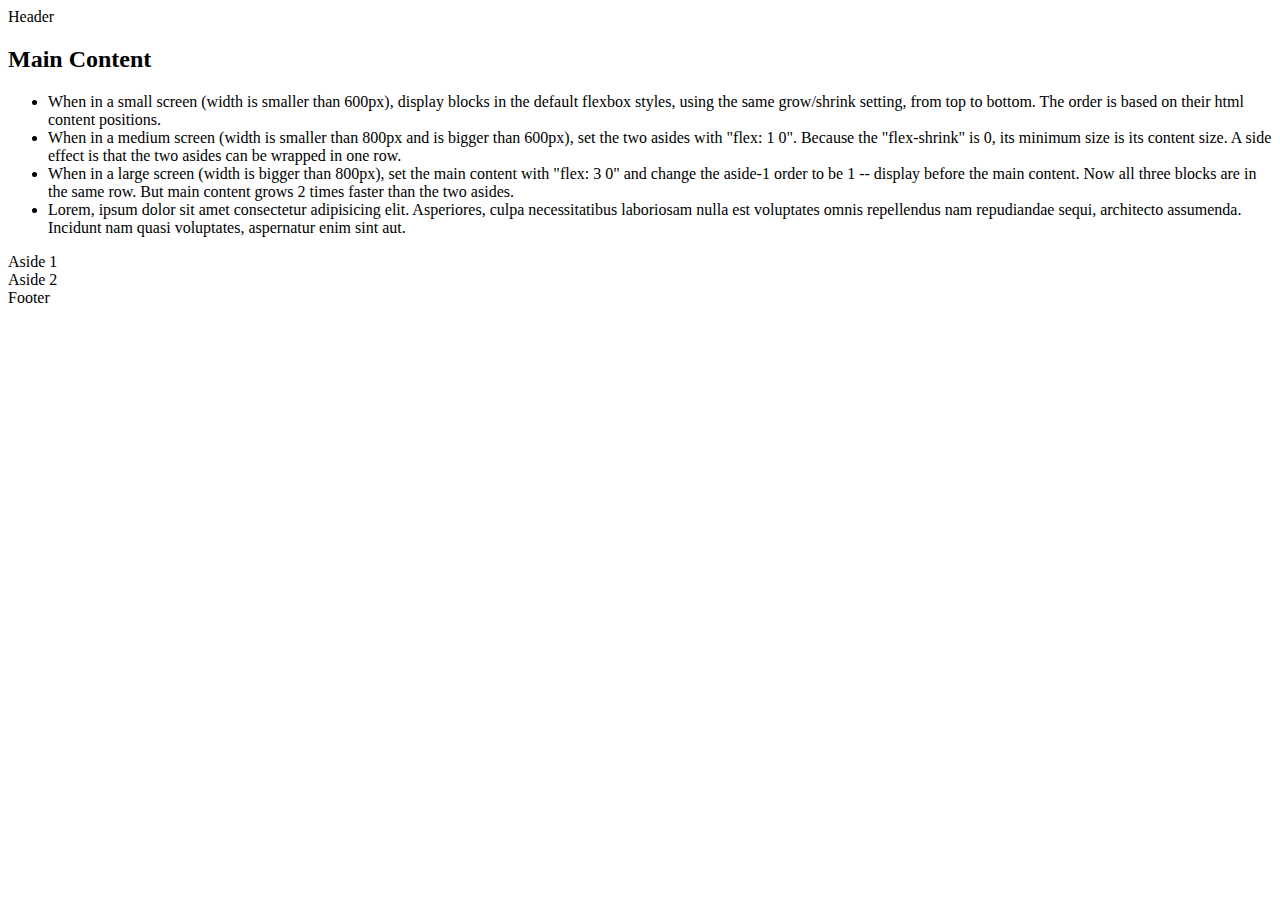
==== index.html @ 9293ac60 "First Commit" ====
<!DOCTYPE html>
<html lang="en">

<head>
  <meta charset="UTF-8" />
  <meta name="viewport" content="width=device-width, initial-scale=1.0" />
  <meta http-equiv="X-UA-Compatible" content="ie=edge" />
  <title>Flexbox Demo</title>
  <link rel="stylesheet" href="./c.css" />
</head>

<body>
  <!-- Based on https://css-tricks.com/snippets/css/a-guide-to-flexbox/-->
  <div class="container">
    <header class="header">Header</header>
    <article class="main">
      <h2>Main Content</h2>
      <ul>
        <li>
          When in a small screen (width is smaller than 600px), display blocks in the default
          flexbox styles, using the same grow/shrink setting, from top to bottom. The order is
          based on their html content positions.
        </li>
        <li>
          When in a medium screen (width is smaller than 800px and is bigger than 600px), set the
          two asides with "flex: 1 0". Because the "flex-shrink" is 0, its minimum size is its
          content size. A side effect is that the two asides can be wrapped in one row.
        </li>
        <li>
          When in a large screen (width is bigger than 800px), set the main content with "flex: 3
          0" and change the aside-1 order to be 1 -- display before the main content. Now all
          three blocks are in the same row. But main content grows 2 times faster than the two
          asides.
        </li>
        <li>
          Lorem, ipsum dolor sit amet consectetur adipisicing elit. Asperiores, culpa
          necessitatibus
          laboriosam nulla est voluptates omnis repellendus nam repudiandae sequi, architecto
          assumenda. Incidunt nam quasi voluptates, aspernatur enim sint aut.
        </li>
      </ul>
    </article>
    <aside class="aside aside-1">Aside 1</aside>
    <aside class="aside aside-2">Aside 2</aside>
    <footer>Footer</footer>
  </div>
</body>

</html>
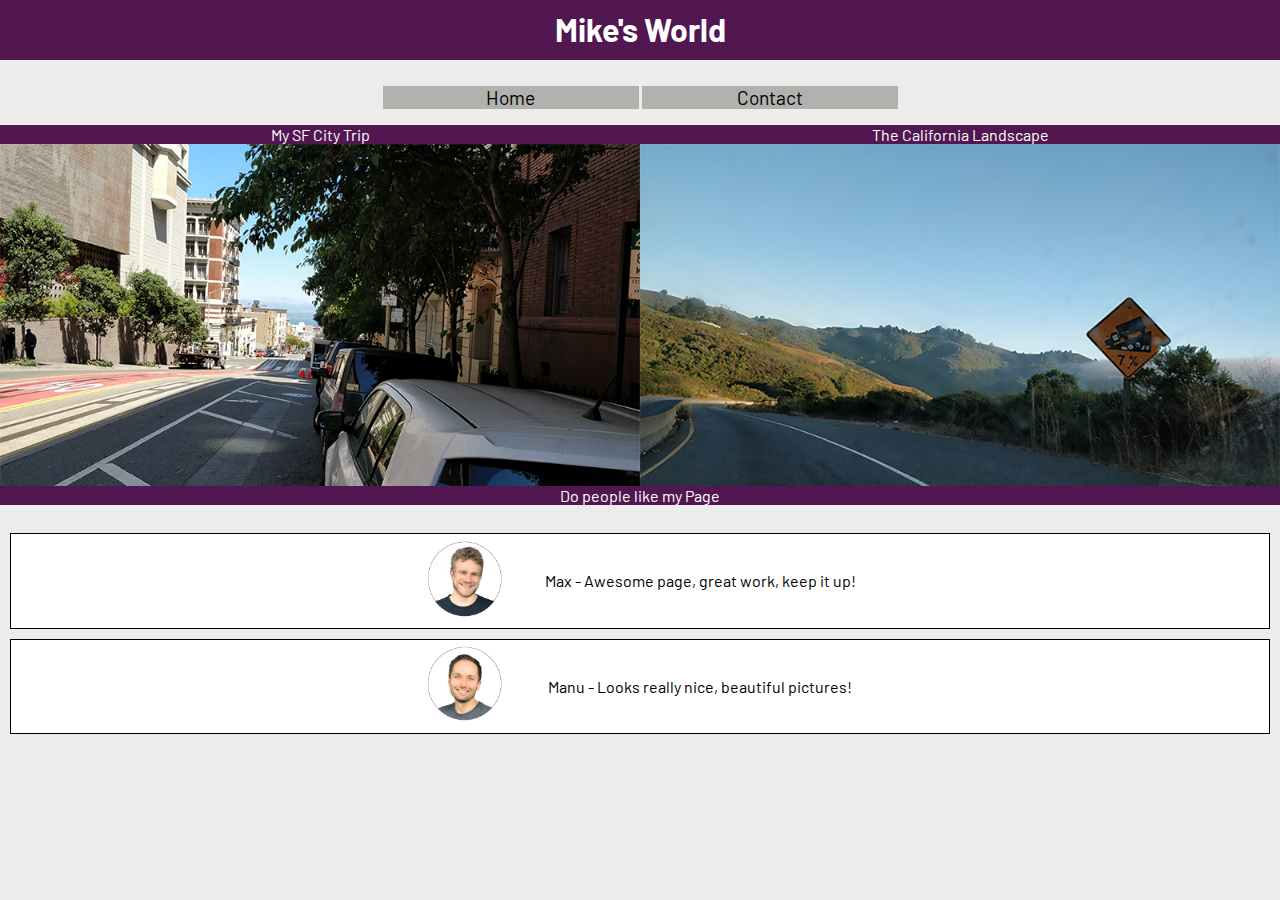
==== commit e86e4338: "Second Commit" ====
--- a/index.html
+++ b/index.html
@@ -1,49 +1,47 @@
+  
 <!DOCTYPE html>
-<html lang="en">
+<html>
 
 <head>
-  <meta charset="UTF-8" />
-  <meta name="viewport" content="width=device-width, initial-scale=1.0" />
-  <meta http-equiv="X-UA-Compatible" content="ie=edge" />
-  <title>Flexbox Demo</title>
-  <link rel="stylesheet" href="./c.css" />
+  <meta charset="UTF-8">
+  <meta name="viewport" content="width=device-width">
+  <title>Our First Webpage</title>
+  <link rel="shortcut icon" href="images/favicon.png">
+  <link rel="stylesheet" href="style.css">
+  <link href="https://fonts.googleapis.com/css?family=Barlow" rel="stylesheet">
 </head>
 
 <body>
-  <!-- Based on https://css-tricks.com/snippets/css/a-guide-to-flexbox/-->
-  <div class="container">
-    <header class="header">Header</header>
-    <article class="main">
-      <h2>Main Content</h2>
-      <ul>
-        <li>
-          When in a small screen (width is smaller than 600px), display blocks in the default
-          flexbox styles, using the same grow/shrink setting, from top to bottom. The order is
-          based on their html content positions.
-        </li>
-        <li>
-          When in a medium screen (width is smaller than 800px and is bigger than 600px), set the
-          two asides with "flex: 1 0". Because the "flex-shrink" is 0, its minimum size is its
-          content size. A side effect is that the two asides can be wrapped in one row.
-        </li>
-        <li>
-          When in a large screen (width is bigger than 800px), set the main content with "flex: 3
-          0" and change the aside-1 order to be 1 -- display before the main content. Now all
-          three blocks are in the same row. But main content grows 2 times faster than the two
-          asides.
-        </li>
-        <li>
-          Lorem, ipsum dolor sit amet consectetur adipisicing elit. Asperiores, culpa
-          necessitatibus
-          laboriosam nulla est voluptates omnis repellendus nam repudiandae sequi, architecto
-          assumenda. Incidunt nam quasi voluptates, aspernatur enim sint aut.
-        </li>
-      </ul>
-    </article>
-    <aside class="aside aside-1">Aside 1</aside>
-    <aside class="aside aside-2">Aside 2</aside>
-    <footer>Footer</footer>
-  </div>
+  <header class="fixed-bar">
+    <h1 class="page-title">Mike's World</h1>
+  </header>
+  <nav>
+    <ul class="navigation">
+      <li>Home</li>
+      <li><a href="contact/index.html">Contact</a></li>
+    </ul>
+  </nav>
+  <main>
+    <div class="trip-text">
+      <p>My SF City Trip</p>
+      <p>The California Landscape</p>
+    </div>
+    <div class="trip-images">
+      <img src="images/sf.png" alt="Image of the San Francisco streets">
+      <img src="images/california.png" alt="Image of the California streets">
+    </div>
+    <p class="feedback">Do people like my Page</p>
+  </main>
+  <footer>
+    <div class="review-clients">
+      <img src="images/image-max.png" alt="Image of Max">
+      <p>Max - Awesome page, great work, keep it up!</p>
+    </div>
+    <div class="review-clients">
+      <img src="images/image-manu.png" alt="Image of Manu">
+      <p>Manu - Looks really nice, beautiful pictures!</p>
+    </div>
+  </footer>
 </body>
 
-</html>
+</html>--- a/style.css
+++ b/style.css
@@ -0,0 +1,128 @@
+html {
+    background-color: rgb(236, 236, 236);
+    font-family: 'Barlow', sans-serif;
+    font-size: 100%;
+  }
+  
+  body {
+    margin: 0;
+  }
+  
+  a {
+    text-decoration: none;
+    color: black;
+  }
+
+  a:active {
+      color: #fa923f;
+  }
+
+  img:hover {
+      cursor: pointer;
+  }
+  
+  .fixed-bar {
+    height: 70px;
+  }
+  
+  .page-title {
+    position: fixed;
+    top: 0;
+    width: 100%;
+    height: 40px;
+    background-color: #521751;
+    color: white;
+    padding: 10px 0;
+    margin: 0;
+    text-align: center;
+    font-size: 2rem;
+  }
+  
+  
+  .navigation {
+    text-align: center;
+    padding: 0;
+  }
+  
+  .navigation li {
+    display: inline-block;
+    width: 20%;
+    background-color: rgb(177, 177, 174);
+    font-size: 16px;
+    font-size: 0.9rem;
+  }
+  
+  .trip-text {
+    display: none;
+  }
+  
+  .trip-images {
+    display: flex;
+    flex-wrap: wrap;
+  }
+  
+  .trip-images img {
+    width: 100%;
+    height: 100%;
+  }
+  
+  .feedback {
+    position: relative;
+    bottom: 18.4px;
+    background-color: #521751;
+    color: white;
+    text-align: center;
+    margin: 0;
+    font-size: 16px;
+    font-size: 1rem;
+  }
+  
+  
+  .review-clients {
+    display: flex;
+    align-items: center;
+    justify-content: center;
+    flex-wrap: wrap;
+    border: 1px solid black;
+    background-color: white;
+    margin: 10px;
+  }
+  
+  .review-clients img {
+    width: 120px;
+  }
+  
+  .review-clients p {
+    width: 350px;
+    text-align: center;
+    font-size: 16px;
+    font-size: 1rem;
+  }
+  
+  @media (min-width: 400px) {
+    .navigation li {
+      font-size: 1.2rem;
+    }
+  }
+  
+  @media (min-width: 700px) {
+    .trip-images img {
+      width: 50%;
+    }
+  
+    .trip-text {
+      background-color: #fa923f;
+      padding: 0;
+      display: flex;
+    }
+  
+    .trip-text p {
+      background-color: #521751;
+      color: white;
+      text-align: center;
+      margin: 0;
+      width: 50%;
+      font-size: 16px;
+      font-size: 1rem;
+    }
+  }